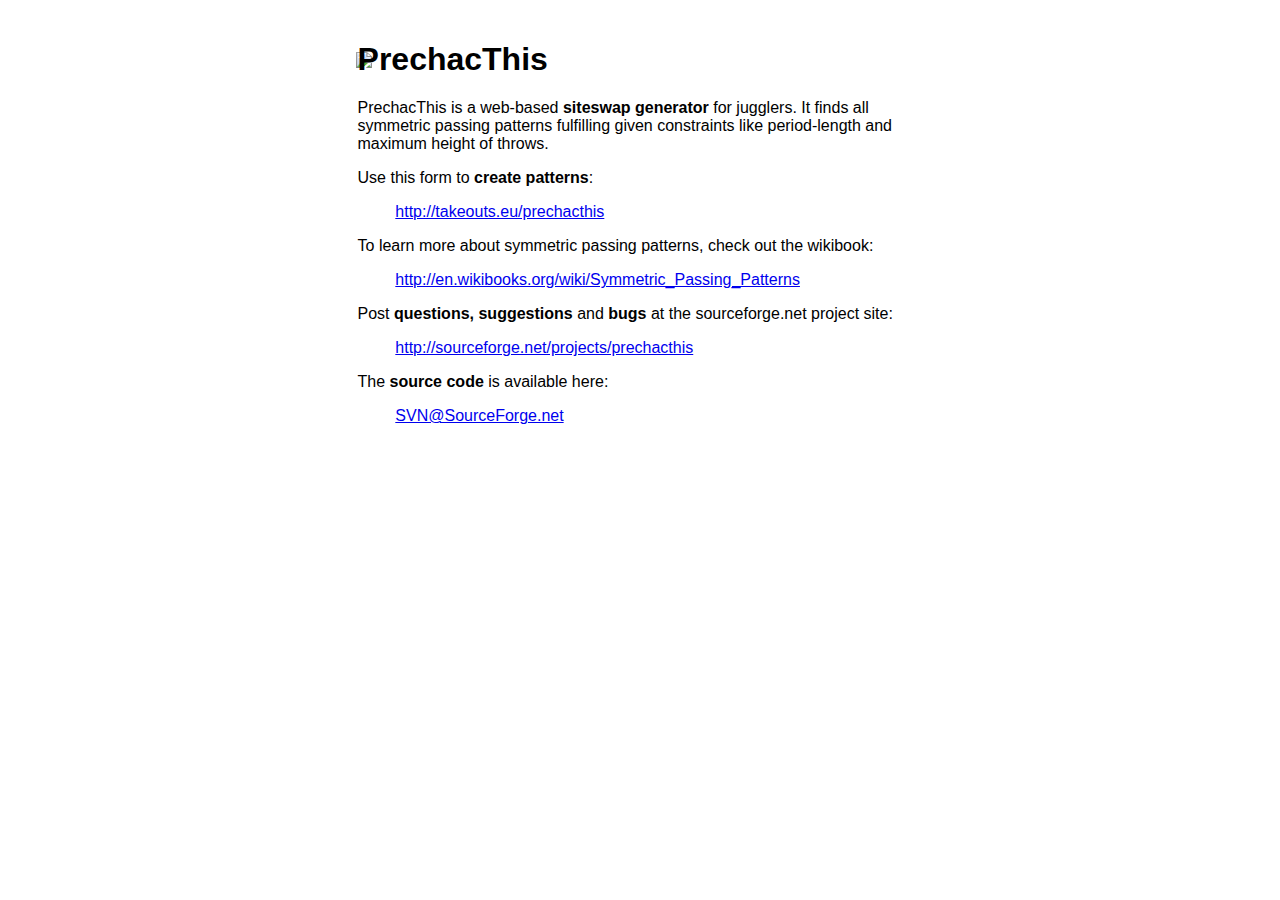
==== www/sourceforge/htdocs/index.html @ 70012cad "corr svn-repo-loc in sf project page" ====
<!DOCTYPE html PUBLIC "-//W3C//DTD HTML 4.01 Transitional//EN">
<html>
 <head>
  <link rel="shortcut icon" href="favicon.png">
  <style type="text/css">
body {font-family:sans-serif}
h1 {}
p.location {margin-left:1cm}
*.emph {font-weight:bold}
  </style>
  <title></title>
 </head>
 <body>
  <table style="table-layout:fixed;margin-top:1cm" align='center' width="15cm">

   <tr>    <td valign='top'><img style="margin-top:0.3cm;margin-right:1cm" src='./favicon.png'></td>

    <td style="width:15cm">
     <h1>
      PrechacThis
     </h1>
     <p>
      PrechacThis is a web-based <span class='emph'>siteswap generator</span> for jugglers. It finds all symmetric passing patterns fulfilling given constraints like period-length and maximum height of throws.
     </p>
     <p>
      Use this form to <span class='emph'>create patterns</span>:
     </p>
     <p class="location">
      <a href="http://takeouts.eu/prechacthis">http://takeouts.eu/prechacthis</a>
     </p>
     <p>
      To learn more about symmetric passing patterns, check out the wikibook:
     </p>
     <p class="location">
      <a href="http://en.wikibooks.org/wiki/Symmetric_Passing_Patterns">http://en.wikibooks.org/wiki/Symmetric_Passing_Patterns</a>
     </p>
     <p>
      Post <span class='emph'>questions, suggestions</span> and <span class='emph'>bugs</span> at the sourceforge.net project site:
     </p>
     <p class="location">
      <a href="http://sourceforge.net/projects/prechacthis">http://sourceforge.net/projects/prechacthis</a>

     </p>
     <p>
      The <span class='emph'>source code</span> is available here:
     </p>
     <p class="location">
      <a href="http://sourceforge.net/svn/?group_id=208922">SVN@SourceForge.net</a>
     </p>
    </td>
   </tr>

  </table>
 </body>
</html>
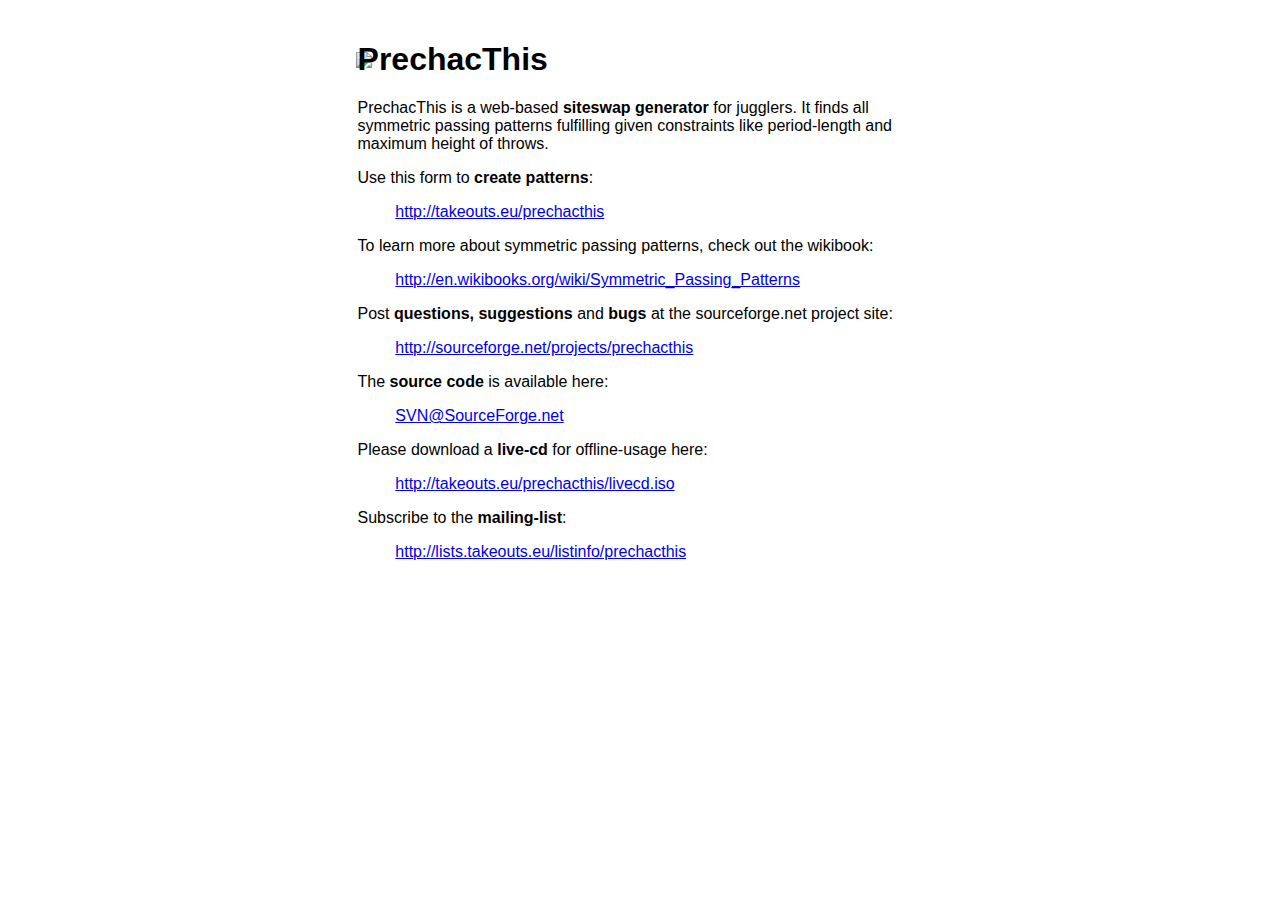
==== commit 11a36660: "sf-page korr" ====
--- a/www/sourceforge/htdocs/index.html
+++ b/www/sourceforge/htdocs/index.html
@@ -10,7 +10,7 @@
   </style>
   <title></title>
  </head>
- <body>
+ <body style="background: url('http://images.sourceforge.net/sfx_logo2.png') no-repeat -5px -5px;">
   <table style="table-layout:fixed;margin-top:1cm" align='center' width="15cm">
 
    <tr>    <td valign='top'><img style="margin-top:0.3cm;margin-right:1cm" src='./favicon.png'></td>
@@ -47,9 +47,20 @@
      <p class="location">
       <a href="http://sourceforge.net/svn/?group_id=208922">SVN@SourceForge.net</a>
      </p>
+     <p>
+      Please download a <span class='emph'>live-cd</span> for offline-usage here:
+     </p>
+     <p class="location">
+      <a href="http://takeouts.eu/prechacthis/livecd.iso">http://takeouts.eu/prechacthis/livecd.iso</a>
+     </p>
+     <p>
+      Subscribe to the <span class='emph'>mailing-list</span>:
+     </p>
+     <p class="location">
+      <a href="http://lists.takeouts.eu/listinfo/prechacthis">http://lists.takeouts.eu/listinfo/prechacthis</a>
+     </p>
     </td>
    </tr>
-
   </table>
  </body>
 </html>
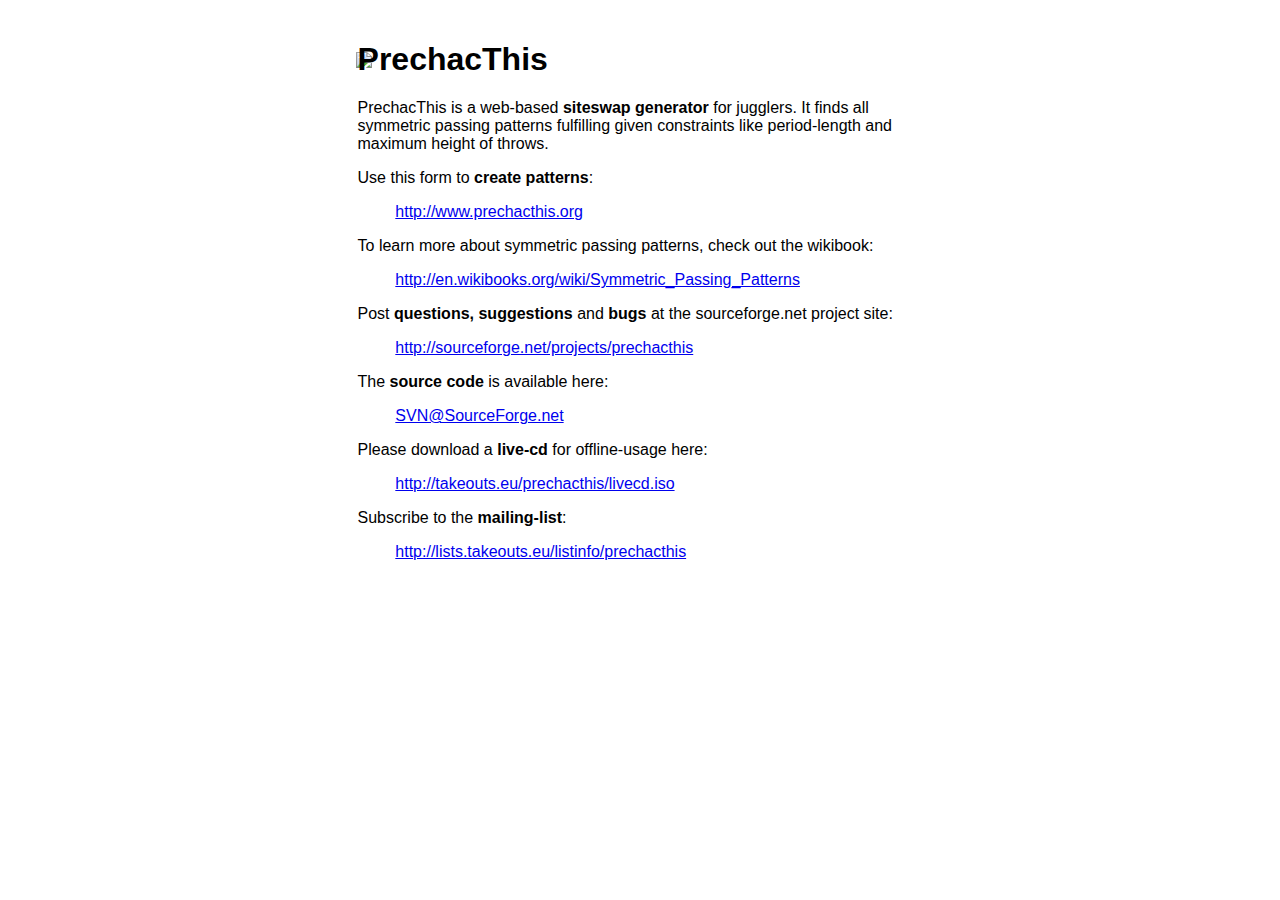
==== commit 36c47af2: "url changed to prechacthis.org on prechacthis.sf.net" ====
--- a/www/sourceforge/htdocs/index.html
+++ b/www/sourceforge/htdocs/index.html
@@ -26,7 +26,7 @@
       Use this form to <span class='emph'>create patterns</span>:
      </p>
      <p class="location">
-      <a href="http://takeouts.eu/prechacthis">http://takeouts.eu/prechacthis</a>
+      <a href="http://www.prechacthis.org">http://www.prechacthis.org</a>
      </p>
      <p>
       To learn more about symmetric passing patterns, check out the wikibook:
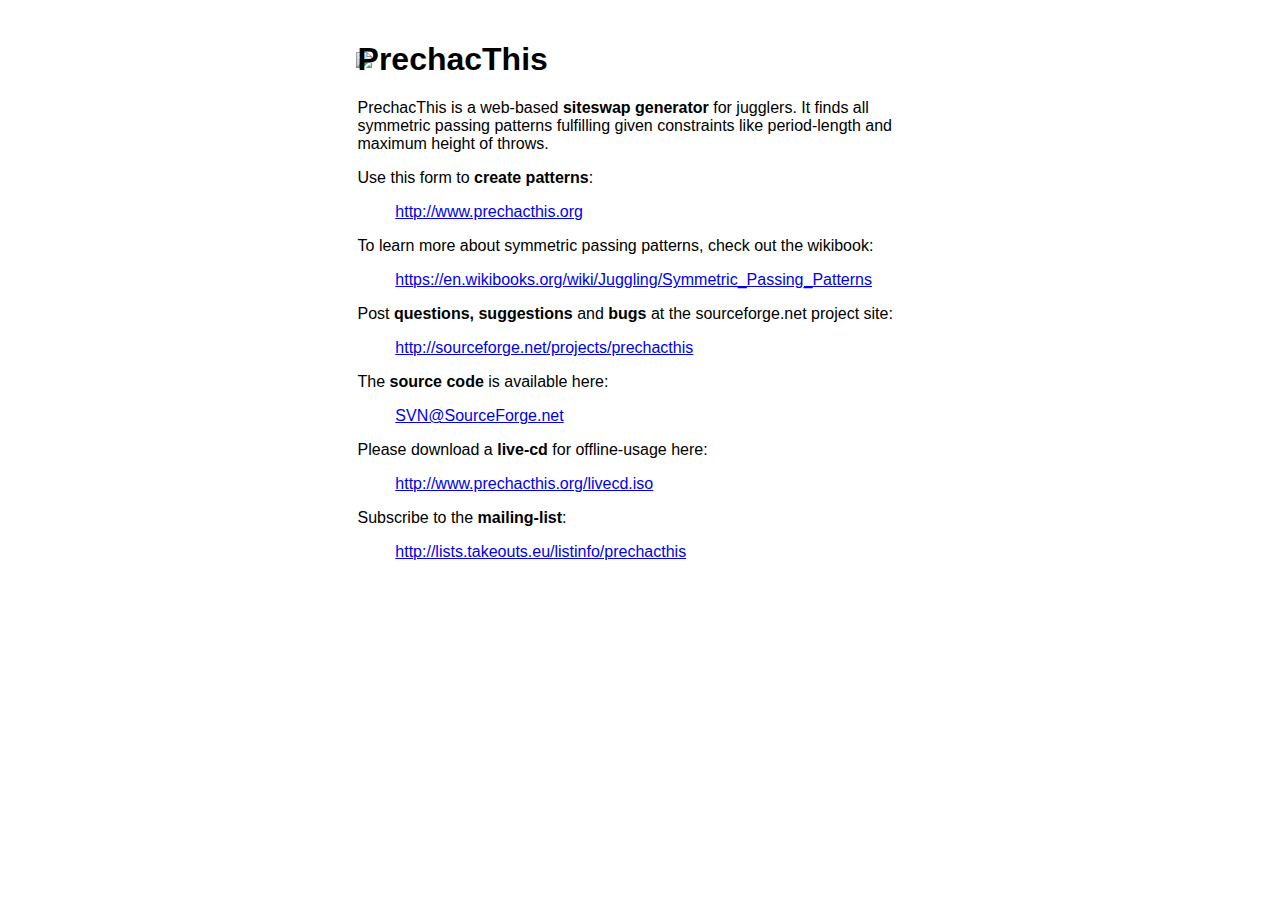
==== commit ee8a4bb8: "Merge 5965c7c2666d787d07166d1cf27f0c7bb001317c into 9b8e409992093aaf5d98cb3be675c83583983a9f" ====
--- a/www/sourceforge/htdocs/index.html
+++ b/www/sourceforge/htdocs/index.html
@@ -32,7 +32,7 @@
       To learn more about symmetric passing patterns, check out the wikibook:
      </p>
      <p class="location">
-      <a href="http://en.wikibooks.org/wiki/Symmetric_Passing_Patterns">http://en.wikibooks.org/wiki/Symmetric_Passing_Patterns</a>
+      <a href="https://en.wikibooks.org/wiki/Juggling/Symmetric_Passing_Patterns">https://en.wikibooks.org/wiki/Juggling/Symmetric_Passing_Patterns</a>
      </p>
      <p>
       Post <span class='emph'>questions, suggestions</span> and <span class='emph'>bugs</span> at the sourceforge.net project site:
@@ -51,7 +51,7 @@
       Please download a <span class='emph'>live-cd</span> for offline-usage here:
      </p>
      <p class="location">
-      <a href="http://takeouts.eu/prechacthis/livecd.iso">http://takeouts.eu/prechacthis/livecd.iso</a>
+      <a href="http://takeouts.eu/prechacthis/livecd.iso">http://www.prechacthis.org/livecd.iso</a>
      </p>
      <p>
       Subscribe to the <span class='emph'>mailing-list</span>:
